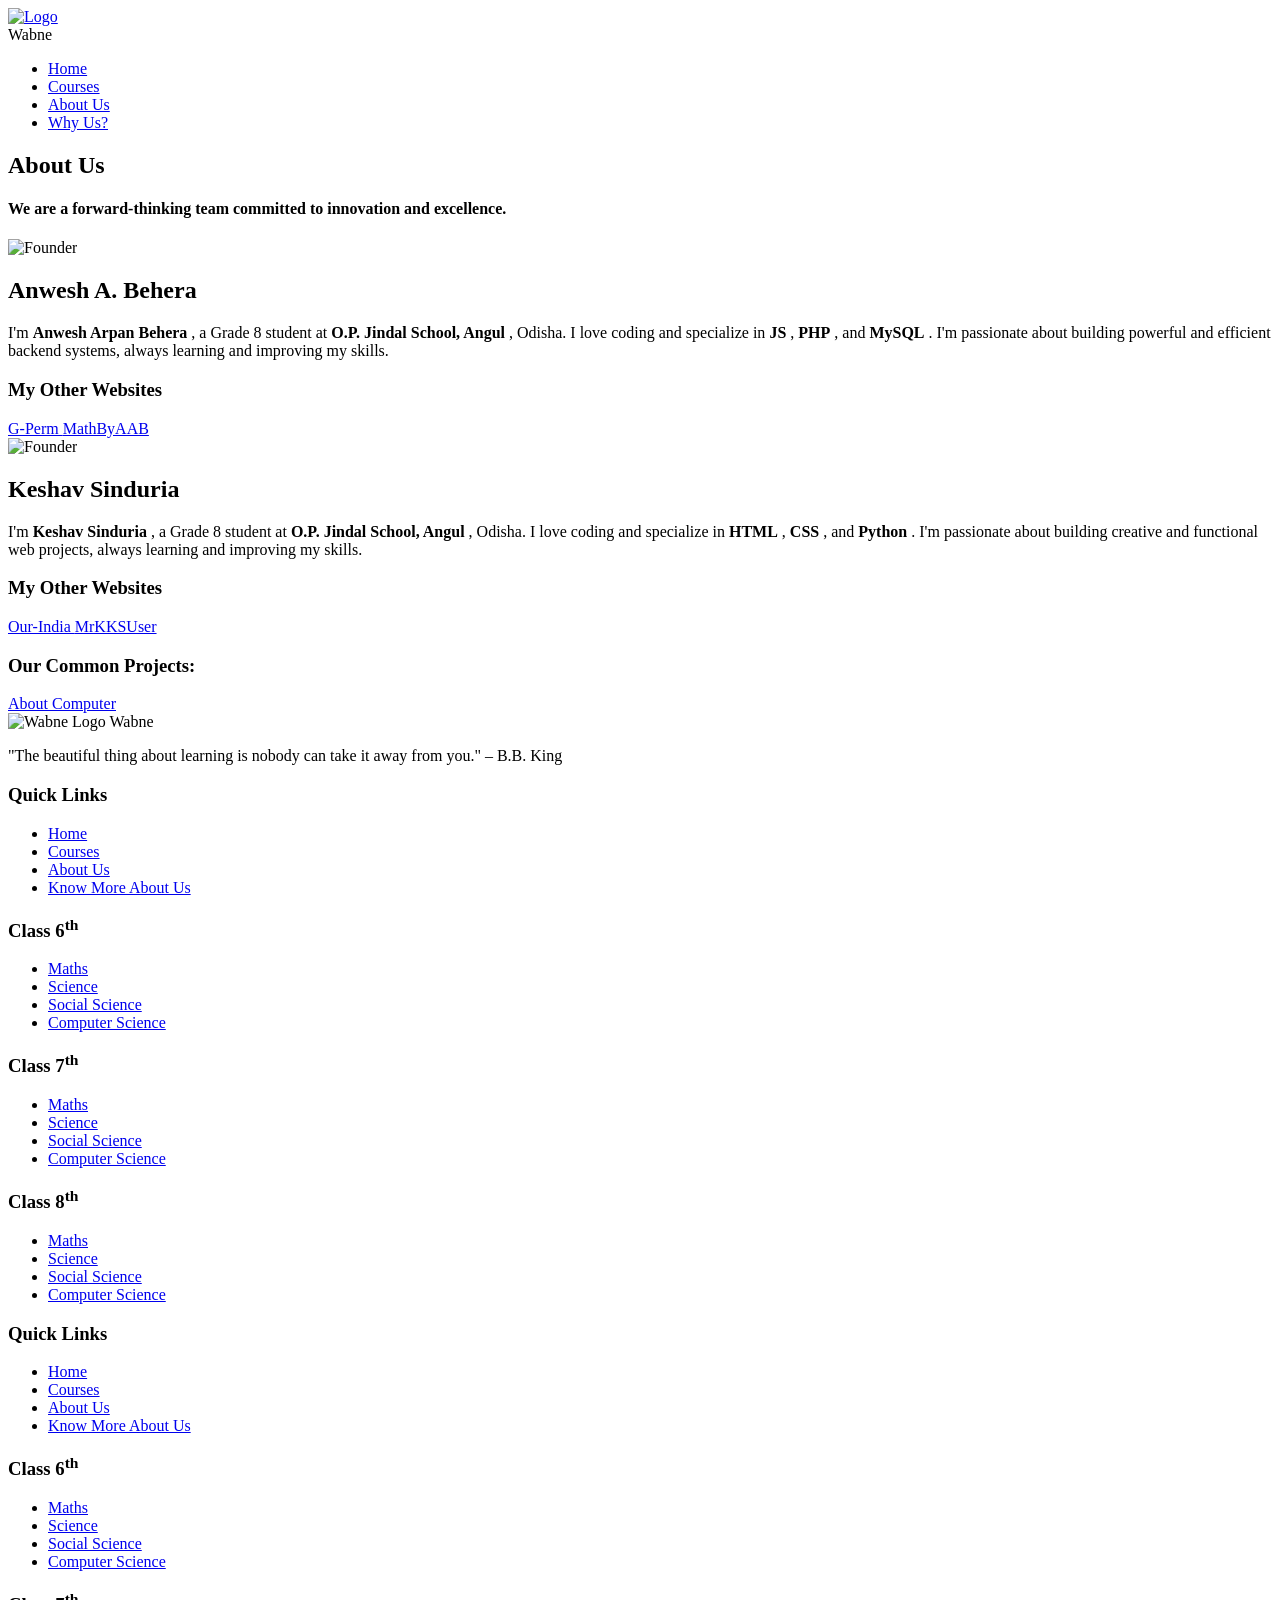
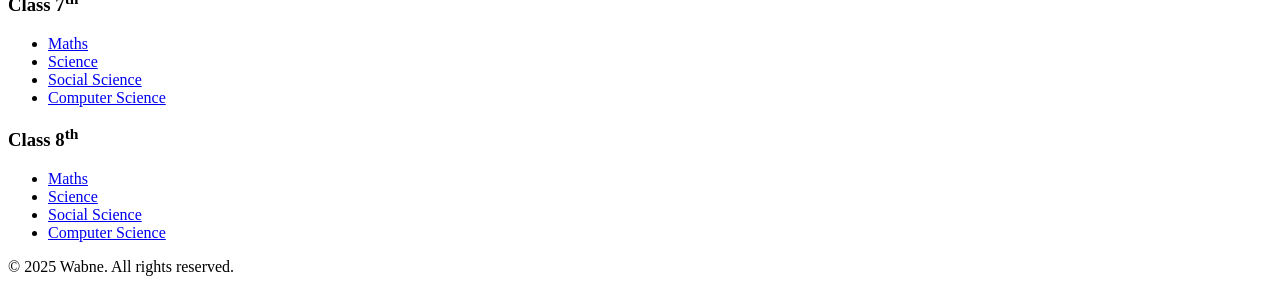
==== About/index.html @ 8a761315 "A" ====
<!DOCTYPE html><html lang="en"><meta charset="utf-8"><meta content="width=device-width,initial-scale=1" name="viewport"><title>Layout - About Us</title><link href="/10/style.css" rel="stylesheet"><script defer="defer" src="/10/script.js"></script><link href="/10/favicon.gif" rel="shortcut icon" type="image/x-icon"><nav><a href="/10/"><img alt="Logo" class="logo" src="/10/favicon.gif"></a><div class="title">Wabne</div><ul class="nav-menu"><li><a class="nav-link" href="/10/#home">Home</a></li><li><a class="nav-link" href="/10/#first">Courses</a></li><li><a class="nav-link" href="/10/#second">About Us</a></li><li><a class="nav-link" href="/10/#third">Why Us?</a></li></ul><div class="hamburger"><span class="bar"></span> <span class="bar"></span> <span class="bar"></span></div></nav><section id="kmau"><div class="kmau-header"><h1>About Us</h1><h4>We are a forward-thinking team committed to innovation and excellence.</h4></div><div class="kmau-main"><div class="founder-1"><div class="img-wrapper"><img src="/10/a.jpg" title="Founder"></div><h1>Anwesh A. Behera</h1><div class="kmau-main-box-wrapper"><div class="kmau-main-box"><div class="typing-wrapper"><span id="typing-text"></span></div><p class="kmau-main-box-p">I'm <strong>Anwesh Arpan Behera</strong> , a Grade 8 student at <strong>O.P. Jindal School, Angul</strong> , Odisha. I love coding and specialize in <strong>JS</strong> , <strong>PHP</strong> , and <strong>MySQL</strong> . I'm passionate about building powerful and efficient backend systems, always learning and improving my skills.</p></div></div><div class="other-websites"><h3 class="kmau-main-box-MYW">My Other Websites</h3><a class="kmau-main-box-a" href="https://g-perm.github.io" target="_blank">G-Perm </a><a class="kmau-main-box-a" href="https://mathbyaab.github.io/" target="_blank">MathByAAB</a></div></div><div class="founder-2"><div class="img-wrapper"><img src="/10/k.jpg" title="Founder"></div><h1>Keshav Sinduria</h1><div class="kmau-main-box-wrapper"><div class="kmau-main-box"><div class="typing-wrapper2"><span id="typing-text2"></span></div><p class="kmau-main-box-p">I'm <strong>Keshav Sinduria</strong> , a Grade 8 student at <strong>O.P. Jindal School, Angul</strong> , Odisha. I love coding and specialize in <strong>HTML</strong> , <strong>CSS</strong> , and <strong>Python</strong> . I'm passionate about building creative and functional web projects, always learning and improving my skills.</p></div></div><div class="other-websites"><h3 class="kmau-main-box-MYW">My Other Websites</h3><a class="kmau-main-box-a" href="https://our-india.github.io" target="_blank">Our-India </a><a class="kmau-main-box-a" href="https://mrkksuser.github.io" target="_blank">MrKKSUser</a></div></div></div><div class="our-projects"><h3 class="kmau-main-box-MYW">Our Common Projects:</h3><a class="kmau-main-box-a" href="https://about-computer.github.io" target="_blank">About Computer</a></div></section><footer class="footer"><div class="footer-container"><div class="footer-column logo-quote-col"><div class="footer-logo"><img alt="Wabne Logo" src="/10/favicon.gif"> <span>Wabne</span></div><p class="footer-tagline">"The beautiful thing about learning is nobody can take it away from you." – B.B. King</p></div><div class="footer-column landscapely"><h3>Quick Links</h3><ul><li><a href="/10/#home">Home</a></li><li><a href="/10/#first">Courses</a></li><li><a href="/10/#second">About Us</a></li><li><a href="/10/knomau/">Know More About Us</a></li></ul></div><div class="footer-column landscapely"><h3>Class 6<sup>th</sup></h3><ul><li><a href="/10/sixth/#s1">Maths</a></li><li><a href="/10/sixth/#s2">Science</a></li><li><a href="/10/sixth/#s3">Social Science</a></li><li><a href="/10/sixth/#s4">Computer Science</a></li></ul></div><div class="footer-column landscapely"><h3>Class 7<sup>th</sup></h3><ul><li><a href="/10/seventh/#s1">Maths</a></li><li><a href="/10/seventh/#s2">Science</a></li><li><a href="/10/seventh/#s3">Social Science</a></li><li><a href="/10/seventh/#s4">Computer Science</a></li></ul></div><div class="footer-column landscapely"><h3>Class 8<sup>th</sup></h3><ul><li><a href="/10/eighth/#s1">Maths</a></li><li><a href="/10/eighth/#s2">Science</a></li><li><a href="/10/eighth/#s3">Social Science</a></li><li><a href="/10/eighth/#s4">Computer Science</a></li></ul></div></div><div class="Maha-division portraitly"><div class="footer-column"><h3>Quick Links</h3><ul><li><a href="/10/#home">Home</a></li><li><a href="/10/#first">Courses</a></li><li><a href="/10/#second">About Us</a></li><li><a href="/10/knomau/">Know More About Us</a></li></ul></div><div class="footer-column"><h3>Class 6<sup>th</sup></h3><ul><li><a href="/10/sixth/#s1">Maths</a></li><li><a href="/10/sixth/#s2">Science</a></li><li><a href="/10/sixth/#s3">Social Science</a></li><li><a href="/10/sixth/#s4">Computer Science</a></li></ul></div></div><div class="Maha-division portraitly"><div class="footer-column"><h3>Class 7<sup>th</sup></h3><ul><li><a href="/10/seventh/#s1">Maths</a></li><li><a href="/10/seventh/#s2">Science</a></li><li><a href="/10/seventh/#s3">Social Science</a></li><li><a href="/10/seventh/#s4">Computer Science</a></li></ul></div><div class="footer-column"><h3>Class 8<sup>th</sup></h3><ul><li><a href="/10/eighth/#s1">Maths</a></li><li><a href="/10/eighth/#s2">Science</a></li><li><a href="/10/eighth/#s3">Social Science</a></li><li><a href="/10/eighth/#s4">Computer Science</a></li></ul></div></div><div class="footer-bottom">© 2025 Wabne. All rights reserved.</div></footer></html>
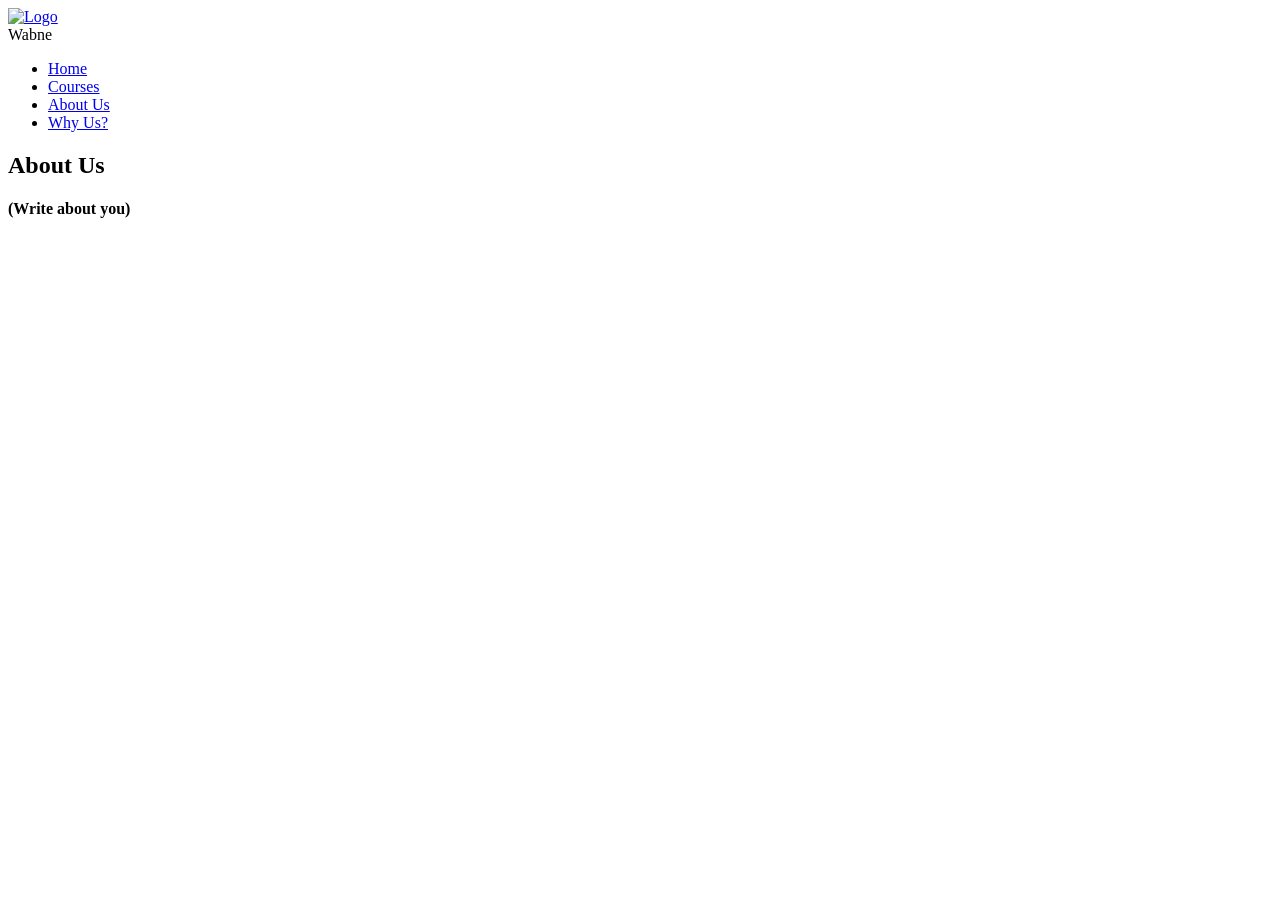
==== commit 677e8f6a: "THe startiosjk" ====
--- a/About/index.html
+++ b/About/index.html
@@ -1 +1 @@
-<!DOCTYPE html><html lang="en"><meta charset="utf-8"><meta content="width=device-width,initial-scale=1" name="viewport"><title>Layout - About Us</title><link href="/10/style.css" rel="stylesheet"><script defer="defer" src="/10/script.js"></script><link href="/10/favicon.gif" rel="shortcut icon" type="image/x-icon"><nav><a href="/10/"><img alt="Logo" class="logo" src="/10/favicon.gif"></a><div class="title">Wabne</div><ul class="nav-menu"><li><a class="nav-link" href="/10/#home">Home</a></li><li><a class="nav-link" href="/10/#first">Courses</a></li><li><a class="nav-link" href="/10/#second">About Us</a></li><li><a class="nav-link" href="/10/#third">Why Us?</a></li></ul><div class="hamburger"><span class="bar"></span> <span class="bar"></span> <span class="bar"></span></div></nav><section id="kmau"><div class="kmau-header"><h1>About Us</h1><h4>We are a forward-thinking team committed to innovation and excellence.</h4></div><div class="kmau-main"><div class="founder-1"><div class="img-wrapper"><img src="/10/a.jpg" title="Founder"></div><h1>Anwesh A. Behera</h1><div class="kmau-main-box-wrapper"><div class="kmau-main-box"><div class="typing-wrapper"><span id="typing-text"></span></div><p class="kmau-main-box-p">I'm <strong>Anwesh Arpan Behera</strong> , a Grade 8 student at <strong>O.P. Jindal School, Angul</strong> , Odisha. I love coding and specialize in <strong>JS</strong> , <strong>PHP</strong> , and <strong>MySQL</strong> . I'm passionate about building powerful and efficient backend systems, always learning and improving my skills.</p></div></div><div class="other-websites"><h3 class="kmau-main-box-MYW">My Other Websites</h3><a class="kmau-main-box-a" href="https://g-perm.github.io" target="_blank">G-Perm </a><a class="kmau-main-box-a" href="https://mathbyaab.github.io/" target="_blank">MathByAAB</a></div></div><div class="founder-2"><div class="img-wrapper"><img src="/10/k.jpg" title="Founder"></div><h1>Keshav Sinduria</h1><div class="kmau-main-box-wrapper"><div class="kmau-main-box"><div class="typing-wrapper2"><span id="typing-text2"></span></div><p class="kmau-main-box-p">I'm <strong>Keshav Sinduria</strong> , a Grade 8 student at <strong>O.P. Jindal School, Angul</strong> , Odisha. I love coding and specialize in <strong>HTML</strong> , <strong>CSS</strong> , and <strong>Python</strong> . I'm passionate about building creative and functional web projects, always learning and improving my skills.</p></div></div><div class="other-websites"><h3 class="kmau-main-box-MYW">My Other Websites</h3><a class="kmau-main-box-a" href="https://our-india.github.io" target="_blank">Our-India </a><a class="kmau-main-box-a" href="https://mrkksuser.github.io" target="_blank">MrKKSUser</a></div></div></div><div class="our-projects"><h3 class="kmau-main-box-MYW">Our Common Projects:</h3><a class="kmau-main-box-a" href="https://about-computer.github.io" target="_blank">About Computer</a></div></section><footer class="footer"><div class="footer-container"><div class="footer-column logo-quote-col"><div class="footer-logo"><img alt="Wabne Logo" src="/10/favicon.gif"> <span>Wabne</span></div><p class="footer-tagline">"The beautiful thing about learning is nobody can take it away from you." – B.B. King</p></div><div class="footer-column landscapely"><h3>Quick Links</h3><ul><li><a href="/10/#home">Home</a></li><li><a href="/10/#first">Courses</a></li><li><a href="/10/#second">About Us</a></li><li><a href="/10/knomau/">Know More About Us</a></li></ul></div><div class="footer-column landscapely"><h3>Class 6<sup>th</sup></h3><ul><li><a href="/10/sixth/#s1">Maths</a></li><li><a href="/10/sixth/#s2">Science</a></li><li><a href="/10/sixth/#s3">Social Science</a></li><li><a href="/10/sixth/#s4">Computer Science</a></li></ul></div><div class="footer-column landscapely"><h3>Class 7<sup>th</sup></h3><ul><li><a href="/10/seventh/#s1">Maths</a></li><li><a href="/10/seventh/#s2">Science</a></li><li><a href="/10/seventh/#s3">Social Science</a></li><li><a href="/10/seventh/#s4">Computer Science</a></li></ul></div><div class="footer-column landscapely"><h3>Class 8<sup>th</sup></h3><ul><li><a href="/10/eighth/#s1">Maths</a></li><li><a href="/10/eighth/#s2">Science</a></li><li><a href="/10/eighth/#s3">Social Science</a></li><li><a href="/10/eighth/#s4">Computer Science</a></li></ul></div></div><div class="Maha-division portraitly"><div class="footer-column"><h3>Quick Links</h3><ul><li><a href="/10/#home">Home</a></li><li><a href="/10/#first">Courses</a></li><li><a href="/10/#second">About Us</a></li><li><a href="/10/knomau/">Know More About Us</a></li></ul></div><div class="footer-column"><h3>Class 6<sup>th</sup></h3><ul><li><a href="/10/sixth/#s1">Maths</a></li><li><a href="/10/sixth/#s2">Science</a></li><li><a href="/10/sixth/#s3">Social Science</a></li><li><a href="/10/sixth/#s4">Computer Science</a></li></ul></div></div><div class="Maha-division portraitly"><div class="footer-column"><h3>Class 7<sup>th</sup></h3><ul><li><a href="/10/seventh/#s1">Maths</a></li><li><a href="/10/seventh/#s2">Science</a></li><li><a href="/10/seventh/#s3">Social Science</a></li><li><a href="/10/seventh/#s4">Computer Science</a></li></ul></div><div class="footer-column"><h3>Class 8<sup>th</sup></h3><ul><li><a href="/10/eighth/#s1">Maths</a></li><li><a href="/10/eighth/#s2">Science</a></li><li><a href="/10/eighth/#s3">Social Science</a></li><li><a href="/10/eighth/#s4">Computer Science</a></li></ul></div></div><div class="footer-bottom">© 2025 Wabne. All rights reserved.</div></footer></html>+<!doctype html><html lang="en"><meta charset="utf-8"><meta content="width=device-width,initial-scale=1" name="viewport"><title>Layout - About Us</title><link href="/10/style.css" rel="stylesheet"><script defer="defer" src="/10/script.js"></script><link href="/10/favicon.gif" rel="shortcut icon" type="image/x-icon"><nav><a href="/10/"><img alt="Logo" class="logo" src="/10/favicon.gif"></a><div class="title">Wabne</div><ul class="nav-menu"><li><a class="nav-link" href="/10/#home">Home</a></li><li><a class="nav-link" href="/10/#first">Courses</a></li><li><a class="nav-link" href="/10/#second">About Us</a></li><li><a class="nav-link" href="/10/#third">Why Us?</a></li></ul><div class="hamburger"><span class="bar"></span> <span class="bar"></span> <span class="bar"></span></div></nav><section id="about"><div class="about-header"><h1>About Us</h1><h4>(Write about you)</h4></div></section></html>
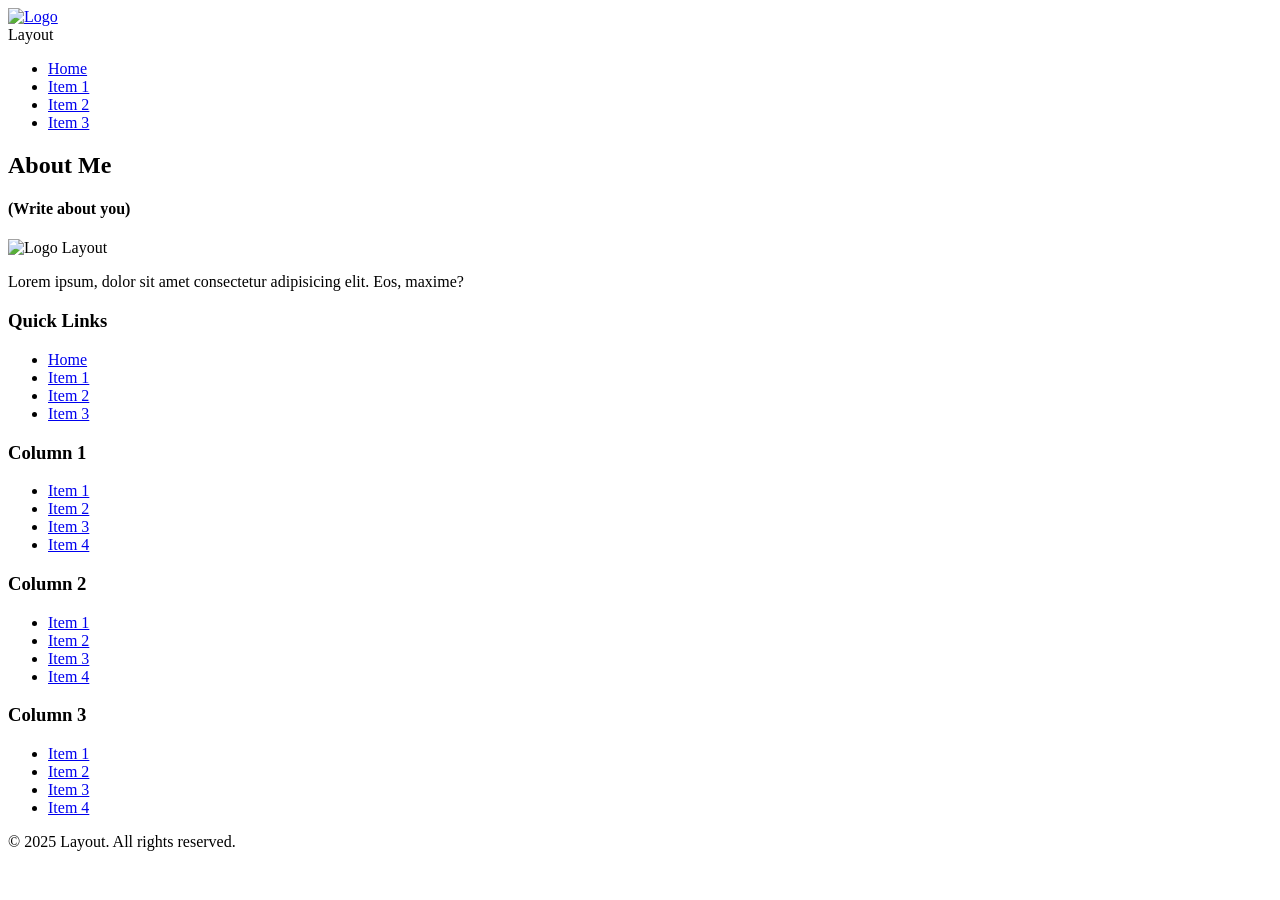
==== commit 9e04202c: "CSS" ====
--- a/About/index.html
+++ b/About/index.html
@@ -1 +1 @@
-<!doctype html><html lang="en"><meta charset="utf-8"><meta content="width=device-width,initial-scale=1" name="viewport"><title>Layout - About Us</title><link href="/10/style.css" rel="stylesheet"><script defer="defer" src="/10/script.js"></script><link href="/10/favicon.gif" rel="shortcut icon" type="image/x-icon"><nav><a href="/10/"><img alt="Logo" class="logo" src="/10/favicon.gif"></a><div class="title">Wabne</div><ul class="nav-menu"><li><a class="nav-link" href="/10/#home">Home</a></li><li><a class="nav-link" href="/10/#first">Courses</a></li><li><a class="nav-link" href="/10/#second">About Us</a></li><li><a class="nav-link" href="/10/#third">Why Us?</a></li></ul><div class="hamburger"><span class="bar"></span> <span class="bar"></span> <span class="bar"></span></div></nav><section id="about"><div class="about-header"><h1>About Us</h1><h4>(Write about you)</h4></div></section></html>+<!doctype html><html lang="en"><meta charset="utf-8"><meta content="width=device-width,initial-scale=1" name="viewport"><title>Layout - About Us</title><link href="/10/style.css" rel="stylesheet"><script defer="defer" src="/10/script.js"></script><link href="/10/favicon.gif" rel="shortcut icon" type="image/x-icon"><nav><a href="/10/"><img alt="Logo" class="logo" src="/10/favicon.gif"></a><div class="title">Layout</div><ul class="nav-menu"><li><a class="nav-link" href="/10/#home">Home</a></li><li><a class="nav-link" href="/10/#first">Item 1</a></li><li><a class="nav-link" href="/10/#second">Item 2</a></li><li><a class="nav-link" href="/10/#third">Item 3</a></li></ul><div class="hamburger"><span class="bar"></span> <span class="bar"></span> <span class="bar"></span></div></nav><section id="about"><div class="about-header"><h1>About Me</h1><h4>(Write about you)</h4></div></section><footer class="footer"><div class="footer-container"><div class="footer-column logo-col"><div class="footer-logo"><img alt="Logo" src="/10/favicon.gif"> <span>Layout</span></div><p class="footer-tagline">Lorem ipsum, dolor sit amet consectetur adipisicing elit. Eos, maxime?</p></div><div class="footer-column"><h3>Quick Links</h3><ul><li><a href="/10/#home">Home</a></li><li><a href="/10/#first">Item 1</a></li><li><a href="/10/#second">Item 2</a></li><li><a href="/10/#third">Item 3</a></li></ul></div><div class="footer-column"><h3>Column 1</h3><ul><li><a href="javascript:void(0)">Item 1</a></li><li><a href="javascript:void(0)">Item 2</a></li><li><a href="javascript:void(0)">Item 3</a></li><li><a href="javascript:void(0)">Item 4</a></li></ul></div><div class="footer-column"><h3>Column 2</h3><ul><li><a href="javascript:void(0)">Item 1</a></li><li><a href="javascript:void(0)">Item 2</a></li><li><a href="javascript:void(0)">Item 3</a></li><li><a href="javascript:void(0)">Item 4</a></li></ul></div><div class="footer-column"><h3>Column 3</h3><ul><li><a href="javascript:void(0)">Item 1</a></li><li><a href="javascript:void(0)">Item 2</a></li><li><a href="javascript:void(0)">Item 3</a></li><li><a href="javascript:void(0)">Item 4</a></li></ul></div></div><div class="footer-bottom">© 2025 Layout. All rights reserved.</div></footer></html>
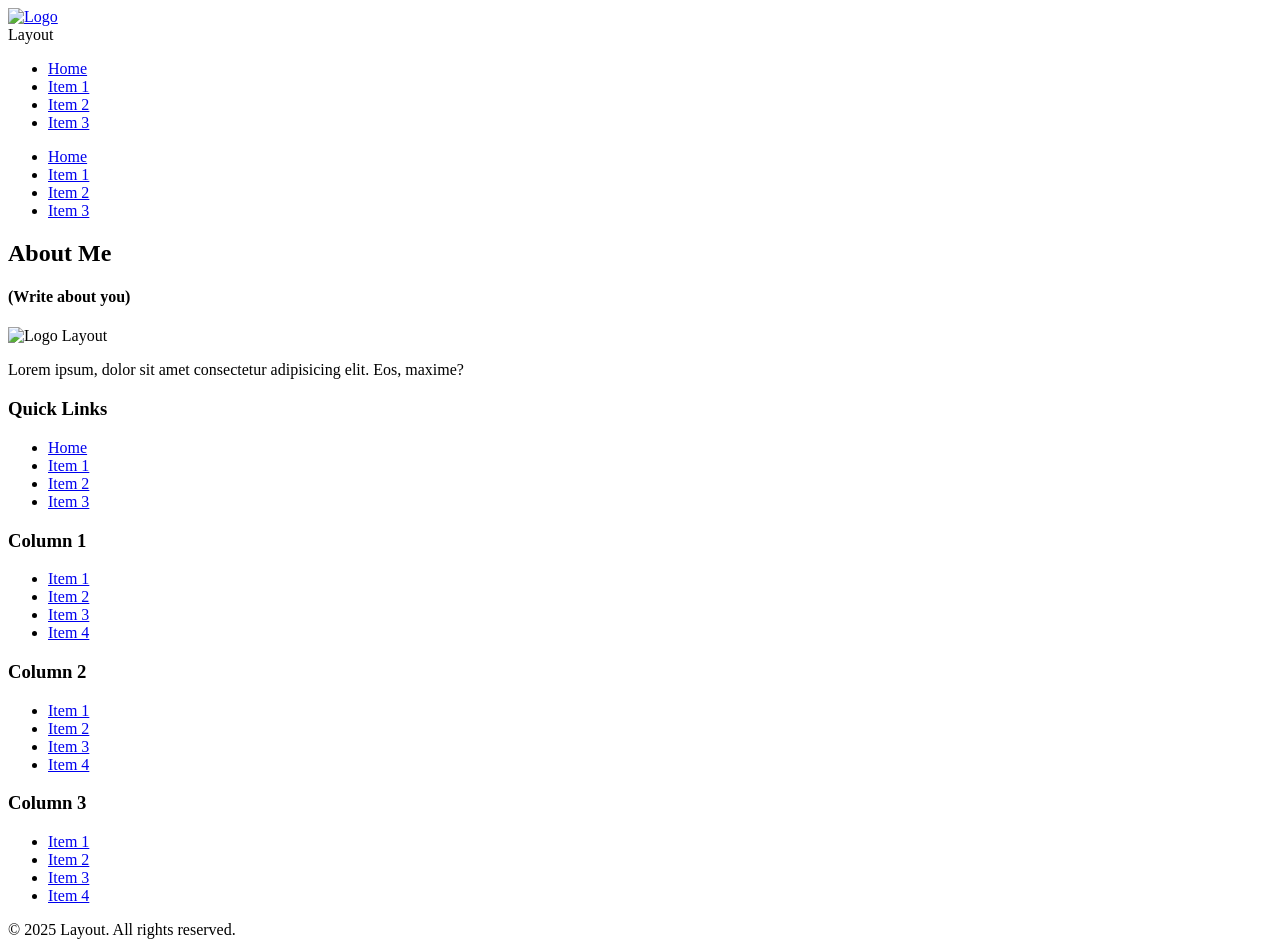
==== commit 84257f7c: "Top bar" ====
--- a/About/index.html
+++ b/About/index.html
@@ -1 +1 @@
-<!doctype html><html lang="en"><meta charset="utf-8"><meta content="width=device-width,initial-scale=1" name="viewport"><title>Layout - About Us</title><link href="/10/style.css" rel="stylesheet"><script defer="defer" src="/10/script.js"></script><link href="/10/favicon.gif" rel="shortcut icon" type="image/x-icon"><nav><a href="/10/"><img alt="Logo" class="logo" src="/10/favicon.gif"></a><div class="title">Layout</div><ul class="nav-menu"><li><a class="nav-link" href="/10/#home">Home</a></li><li><a class="nav-link" href="/10/#first">Item 1</a></li><li><a class="nav-link" href="/10/#second">Item 2</a></li><li><a class="nav-link" href="/10/#third">Item 3</a></li></ul><div class="hamburger"><span class="bar"></span> <span class="bar"></span> <span class="bar"></span></div></nav><section id="about"><div class="about-header"><h1>About Me</h1><h4>(Write about you)</h4></div></section><footer class="footer"><div class="footer-container"><div class="footer-column logo-col"><div class="footer-logo"><img alt="Logo" src="/10/favicon.gif"> <span>Layout</span></div><p class="footer-tagline">Lorem ipsum, dolor sit amet consectetur adipisicing elit. Eos, maxime?</p></div><div class="footer-column"><h3>Quick Links</h3><ul><li><a href="/10/#home">Home</a></li><li><a href="/10/#first">Item 1</a></li><li><a href="/10/#second">Item 2</a></li><li><a href="/10/#third">Item 3</a></li></ul></div><div class="footer-column"><h3>Column 1</h3><ul><li><a href="javascript:void(0)">Item 1</a></li><li><a href="javascript:void(0)">Item 2</a></li><li><a href="javascript:void(0)">Item 3</a></li><li><a href="javascript:void(0)">Item 4</a></li></ul></div><div class="footer-column"><h3>Column 2</h3><ul><li><a href="javascript:void(0)">Item 1</a></li><li><a href="javascript:void(0)">Item 2</a></li><li><a href="javascript:void(0)">Item 3</a></li><li><a href="javascript:void(0)">Item 4</a></li></ul></div><div class="footer-column"><h3>Column 3</h3><ul><li><a href="javascript:void(0)">Item 1</a></li><li><a href="javascript:void(0)">Item 2</a></li><li><a href="javascript:void(0)">Item 3</a></li><li><a href="javascript:void(0)">Item 4</a></li></ul></div></div><div class="footer-bottom">© 2025 Layout. All rights reserved.</div></footer></html>+<!doctype html><html lang="en"><meta charset="utf-8"><meta content="width=device-width,initial-scale=1" name="viewport"><title>Layout - About Us</title><link href="/10/style.css" rel="stylesheet"><script defer="defer" src="/10/script.js"></script><link href="/10/favicon.gif" rel="shortcut icon" type="image/x-icon"><nav><a href="/10/"><img alt="Logo" class="logo" src="/10/favicon.gif"></a><div class="title">Layout</div><ul class="l"><li><a class="nav-link" href="#home">Home</a></li><li><a class="nav-link" href="#first">Item 1</a></li><li><a class="nav-link" href="#second">Item 2</a></li><li><a class="nav-link" href="#third">Item 3</a></li></ul><a href="#menu" class="hamburger"><span class="bar"></span> <span class="bar"></span> <span class="bar"></span></a></nav><ul id="menu" class="p"><li><a class="nav-link" href="#home">Home</a></li><li><a class="nav-link" href="#first">Item 1</a></li><li><a class="nav-link" href="#second">Item 2</a></li><li><a class="nav-link" href="#third">Item 3</a></li></ul><section id="about"><div class="about-header"><h1>About Me</h1><h4>(Write about you)</h4></div></section><footer class="footer"><div class="footer-container"><div class="footer-column logo-col"><div class="footer-logo"><img alt="Logo" src="/10/favicon.gif"> <span>Layout</span></div><p class="footer-tagline">Lorem ipsum, dolor sit amet consectetur adipisicing elit. Eos, maxime?</p></div><div class="footer-column"><h3>Quick Links</h3><ul><li><a href="/10/#home">Home</a></li><li><a href="/10/#first">Item 1</a></li><li><a href="/10/#second">Item 2</a></li><li><a href="/10/#third">Item 3</a></li></ul></div><div class="footer-column"><h3>Column 1</h3><ul><li><a href="javascript:void(0)">Item 1</a></li><li><a href="javascript:void(0)">Item 2</a></li><li><a href="javascript:void(0)">Item 3</a></li><li><a href="javascript:void(0)">Item 4</a></li></ul></div><div class="footer-column"><h3>Column 2</h3><ul><li><a href="javascript:void(0)">Item 1</a></li><li><a href="javascript:void(0)">Item 2</a></li><li><a href="javascript:void(0)">Item 3</a></li><li><a href="javascript:void(0)">Item 4</a></li></ul></div><div class="footer-column"><h3>Column 3</h3><ul><li><a href="javascript:void(0)">Item 1</a></li><li><a href="javascript:void(0)">Item 2</a></li><li><a href="javascript:void(0)">Item 3</a></li><li><a href="javascript:void(0)">Item 4</a></li></ul></div></div><div class="footer-bottom">© 2025 Layout. All rights reserved.</div></footer></html>
